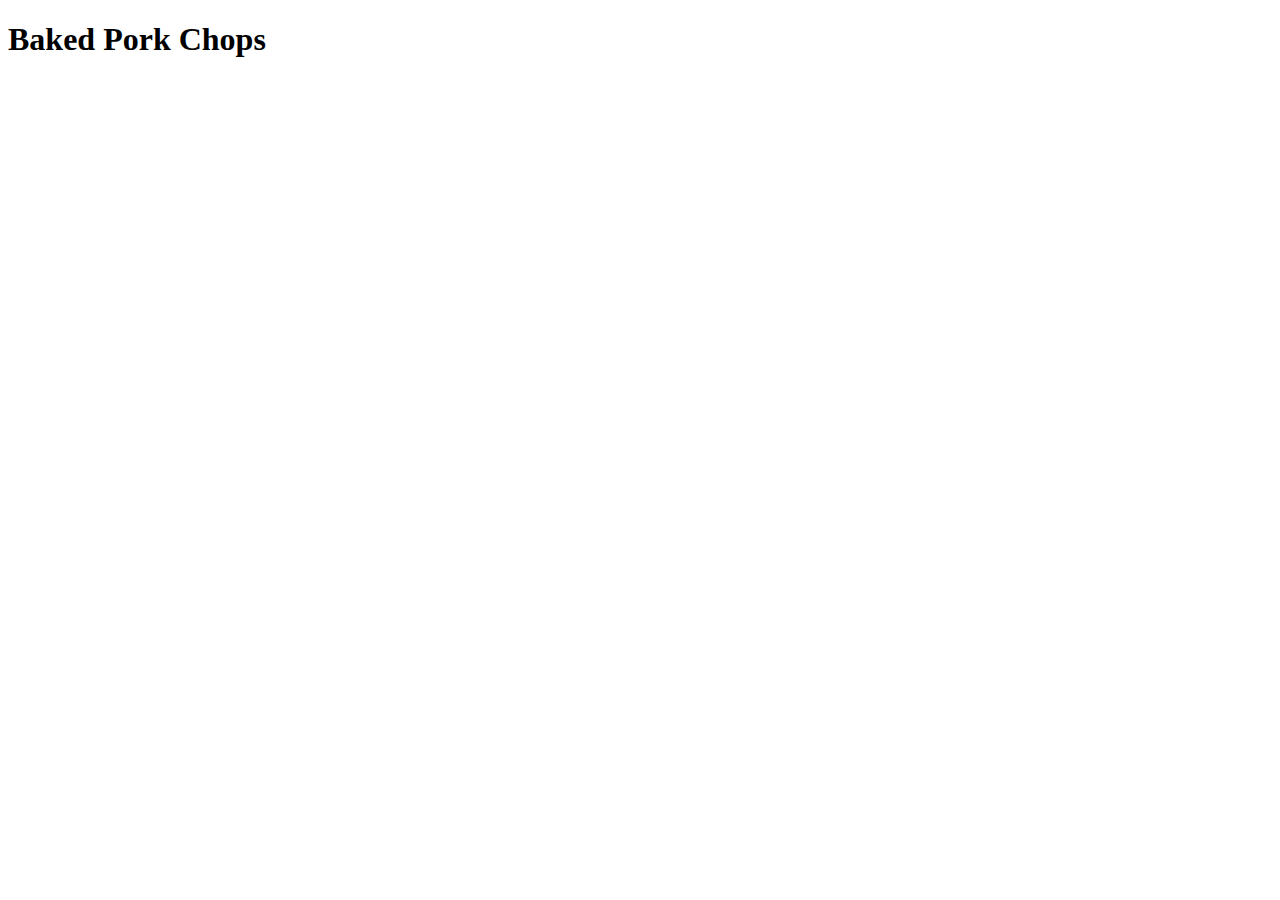
==== recipes/baked-pork-chops.html @ 7e2b7dff "Created html document for baked pork chops recipe" ====
<!DOCTYPE html>
<html lang="en">
<head>
    <meta charset="UTF-8">
    <meta http-equiv="X-UA-Compatible" content="IE=edge">
    <meta name="viewport" content="width=device-width, initial-scale=1.0">
    <title>Baked Pork Chops</title>
</head>
<body>
    <h1>Baked Pork Chops</h1>
</body>
</html>
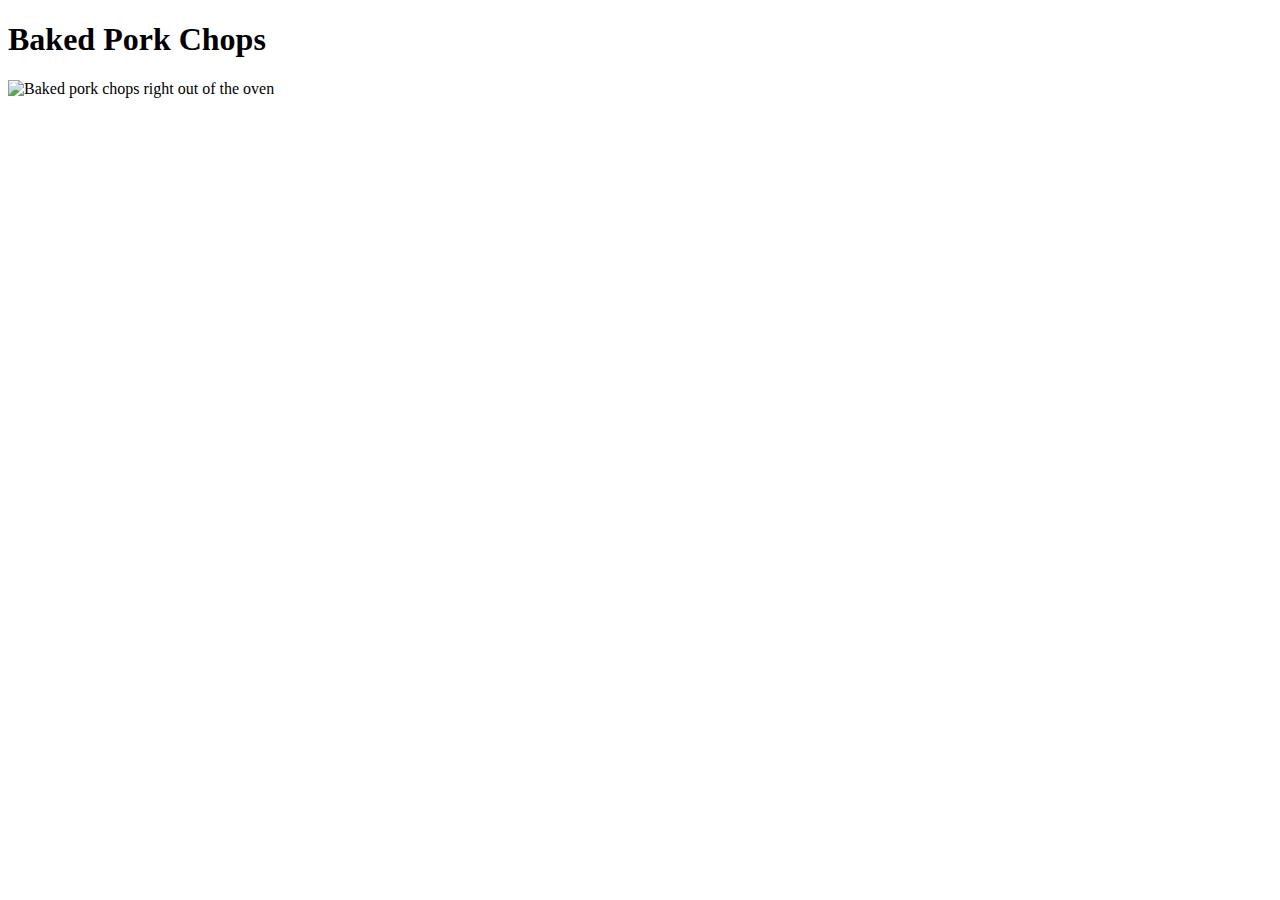
==== commit 29aefbad: "Added link to image of baked pork chops" ====
--- a/recipes/baked-pork-chops.html
+++ b/recipes/baked-pork-chops.html
@@ -8,5 +8,7 @@
 </head>
 <body>
     <h1>Baked Pork Chops</h1>
+
+    <img src="../images/" alt="Baked pork chops right out of the oven">
 </body>
 </html>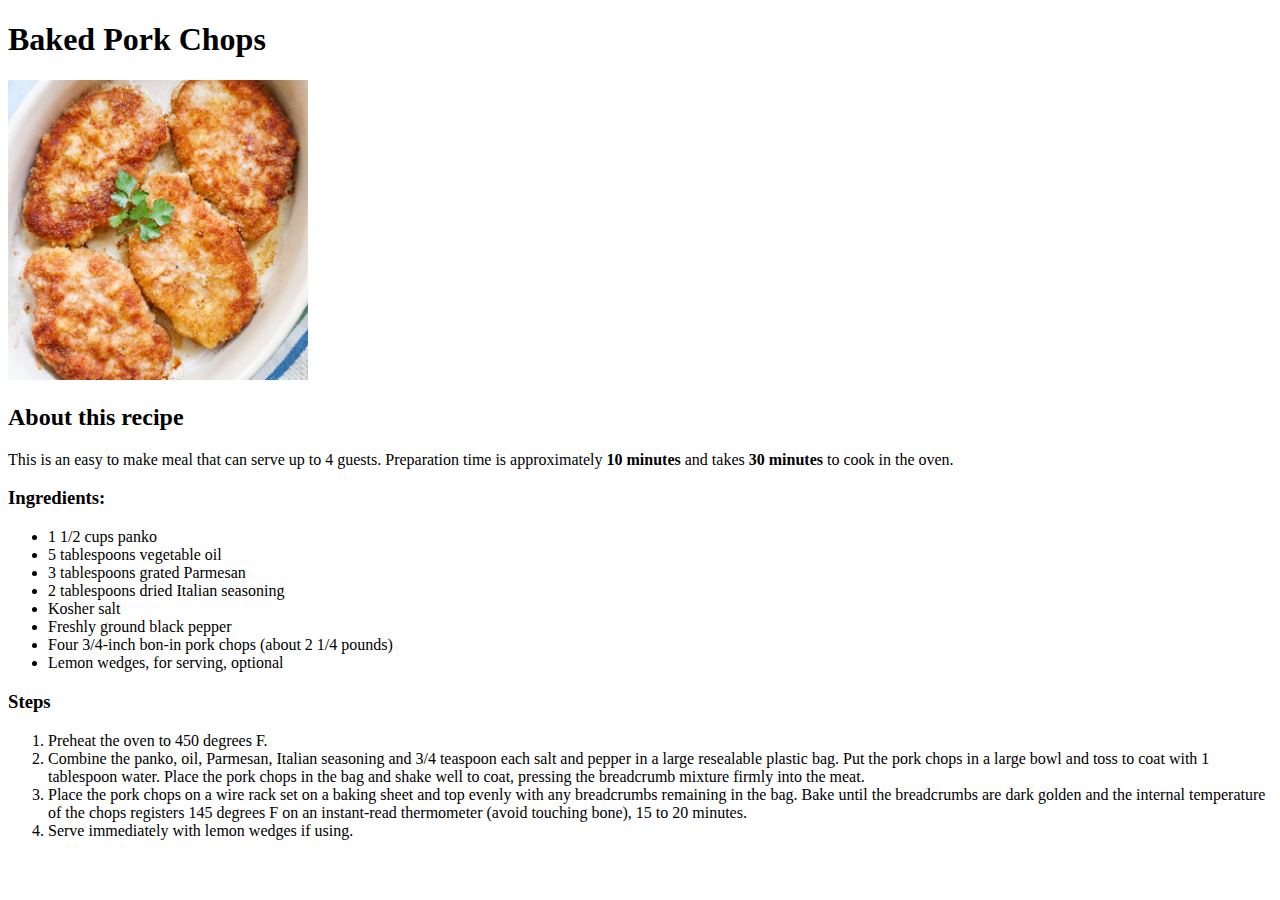
==== commit 4c5dafe6: "Added contents for recipe including ingredients and steps" ====
--- a/recipes/baked-pork-chops.html
+++ b/recipes/baked-pork-chops.html
@@ -9,6 +9,43 @@
 <body>
     <h1>Baked Pork Chops</h1>
 
-    <img src="../images/" alt="Baked pork chops right out of the oven">
+    <img src="../images/baked-pork-chops.jpg" alt="Baked pork chops right out of the oven" width="300">
+
+    <h2>About this recipe</h2>
+
+    <p>This is an easy to make meal that can serve up to 4 guests.  
+        Preparation time is approximately <strong>10 minutes</strong> and 
+        takes <strong>30 minutes</strong> to cook in the oven.
+    </p>
+
+    <h3>Ingredients:</h3>
+    <ul>
+        <li>1 1/2 cups panko</li>
+        <li>5 tablespoons vegetable oil</li>
+        <li>3 tablespoons grated Parmesan</li>
+        <li>2 tablespoons dried Italian seasoning</li>
+        <li>Kosher salt</li>
+        <li>Freshly ground black pepper</li>
+        <li>Four 3/4-inch bon-in pork chops (about 2 1/4 pounds)</li>
+        <li>Lemon wedges, for serving, optional</li>
+    </ul>
+
+    <h3>Steps</h3>
+    <ol>
+        <li>Preheat the oven to 450 degrees F.</li>
+        <li>Combine the panko, oil, Parmesan, Italian seasoning and 3/4 teaspoon 
+            each salt and pepper in a large resealable plastic bag. Put the pork 
+            chops in a large bowl and toss to coat with 1 tablespoon water. Place 
+            the pork chops in the bag and shake well to coat, pressing the 
+            breadcrumb mixture firmly into the meat.
+        </li>
+        <li>Place the pork chops on a wire rack set on a baking sheet and top 
+            evenly with any breadcrumbs remaining in the bag. Bake until the 
+            breadcrumbs are dark golden and the internal temperature of the 
+            chops registers 145 degrees F on an instant-read thermometer 
+            (avoid touching bone), 15 to 20 minutes.
+        </li>
+        <li>Serve immediately with lemon wedges if using.</li>
+    </ol>
 </body>
 </html>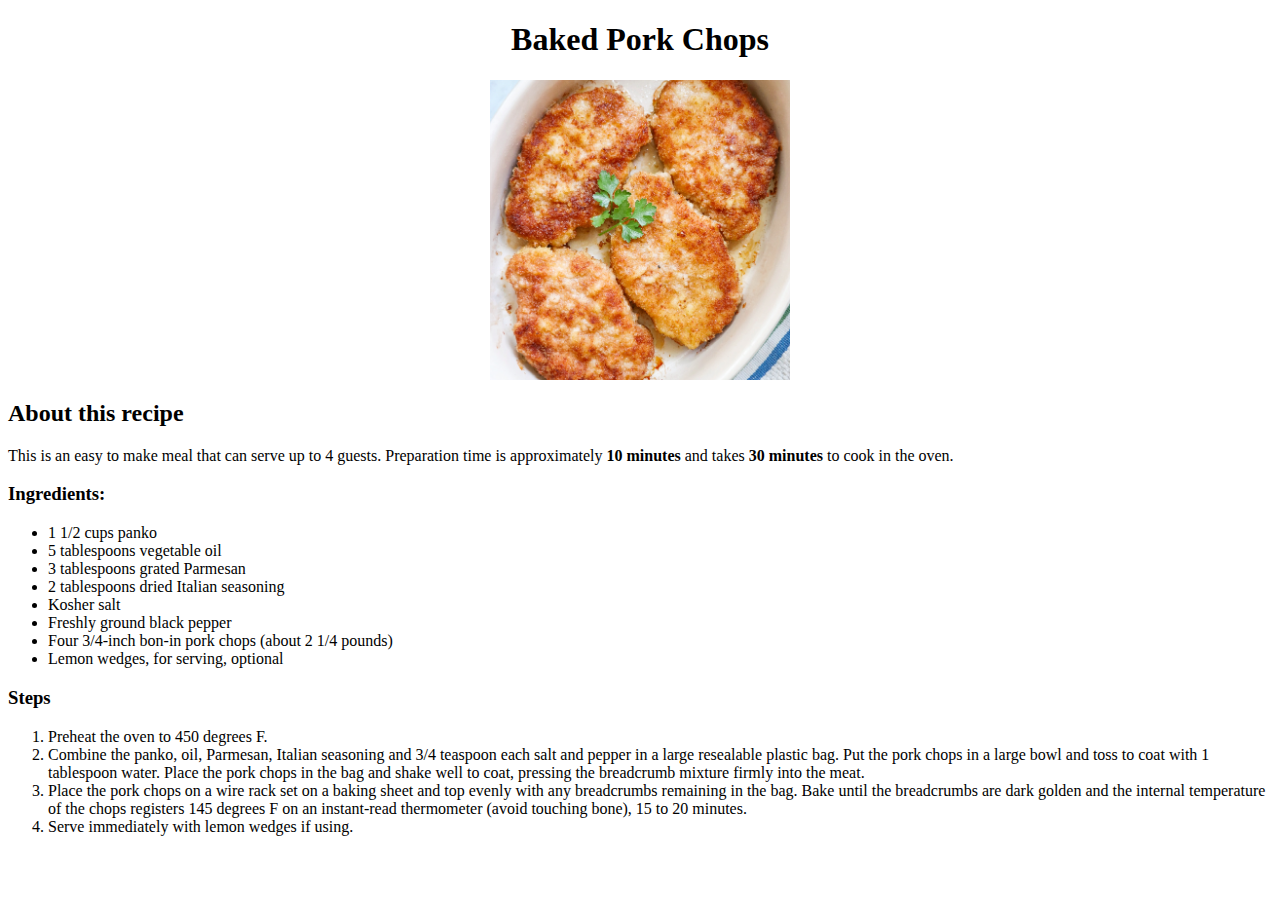
==== commit 7df8f279: "Made the following changes to html files: * Removed width attribute from img element in recipe files" ====
--- a/recipes/baked-pork-chops.html
+++ b/recipes/baked-pork-chops.html
@@ -5,11 +5,12 @@
     <meta http-equiv="X-UA-Compatible" content="IE=edge">
     <meta name="viewport" content="width=device-width, initial-scale=1.0">
     <title>Baked Pork Chops</title>
+    <link rel="stylesheet" href="../css/styles.css">
 </head>
 <body>
     <h1>Baked Pork Chops</h1>
 
-    <img src="../images/baked-pork-chops.jpg" alt="Baked pork chops right out of the oven" width="300">
+    <img src="../images/baked-pork-chops.jpg" alt="Baked pork chops right out of the oven">
 
     <h2>About this recipe</h2>
 
--- a/css/styles.css
+++ b/css/styles.css
@@ -0,0 +1,11 @@
+h1 {
+    text-align: center;
+}
+
+img {
+    display: block;
+    width: 300px;
+    height: auto;
+    margin-left: auto;
+    margin-right: auto;
+}